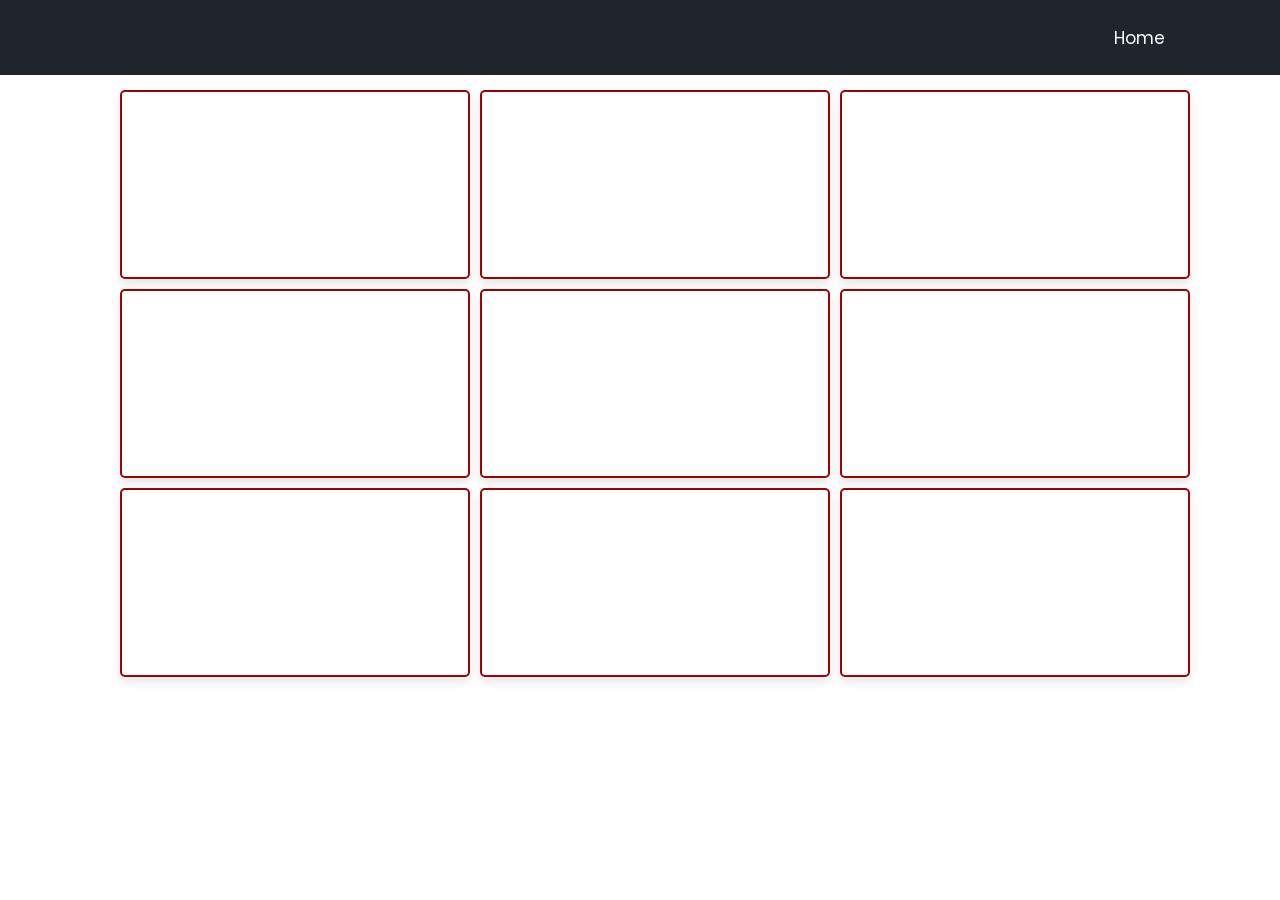
==== videos.html @ ef38ebec "terceiro commit" ====
<!DOCTYPE html>
<html lang="pt-br">
<head>
    <meta charset="UTF-8">
    <meta name="viewport" content="width=device-width, initial-scale=1.0">
    <!--GOOGLE FONTS-->
    <link rel="preconnect" href="https://fonts.googleapis.com">
    <link rel="preconnect" href="https://fonts.gstatic.com" crossorigin>
    <link href="https://fonts.googleapis.com/css2?family=Josefin+Sans:ital,wght@0,100;0,400;0,500;0,600;0,700;1,100;1,300;1,500;1,600&family=Poppins:ital,wght@0,600;0,800;1,800;1,900&family=REM:wght@100;200;500;700&display=swap" rel="stylesheet">
    <!--GOOGLE FONTS FIM-->
    <!--BOX-ICONS-->
    <link href='https://unpkg.com/boxicons@2.1.4/css/boxicons.min.css' rel='stylesheet'>
    <!--FIM BOX-ICONS-->
    <link rel="stylesheet" href="./assets/css/motion.css">
    <link rel="shortcut icon" href="imagens/favicon_io/favicon.ico" type="image/x-icon">
    <title>Bruno Masim</title>
</head>
<body>

    <header class="header">
        <div class="logo">
            <img src="imagens/logo2.png" alt="">
        </div>

        <i class='bx bx-menu' id="menu-icon"></i>

        <nav class="navbar">
            <a href="index.html">Home</a>
        </nav>
    </header>


    <div class="container-motiom">
        <div class="interface">
            <div class="flex">
        <div class="container-filme2">

            <div class="video-pm">
              <iframe src="https://www.youtube.com/embed/Y6PP5VWSygQ" title="Homenagem ao Ciclo do Marabaixo ano 2014" frameborder="0" allow="accelerometer; autoplay; clipboard-write; encrypted-media; gyroscope; picture-in-picture; web-share" allowfullscreen></iframe>
            </div>

            <div class="video-pm">
                <iframe  src="https://www.youtube.com/embed/dBKpURymros" title="VT Circula Amapá Secult ano 2019" frameborder="0" allow="accelerometer; autoplay; clipboard-write; encrypted-media; gyroscope; picture-in-picture; web-share" allowfullscreen></iframe>
            </div>

            <div class="video-pm">
                <iframe src="https://www.youtube.com/embed/n8OsbavZJoI" title="Papo de Museu programa 01 ano 2020" frameborder="0" allow="accelerometer; autoplay; clipboard-write; encrypted-media; gyroscope; picture-in-picture; web-share" allowfullscreen></iframe>
            </div>

            <div class="video-pm">
                <iframe  src="https://www.youtube.com/embed/2_RYhJPxAqQ" title="Documentário &quot;O que fica?&quot;" frameborder="0" allow="accelerometer; autoplay; clipboard-write; encrypted-media; gyroscope; picture-in-picture; web-share" allowfullscreen></iframe>
            </div>

            <div class="video-pm">
                <iframe  src="https://www.youtube.com/embed/rJ-i8AhLXic" title="Marabaixo do Lúdico ao Moderno ano 2014" frameborder="0" allow="accelerometer; autoplay; clipboard-write; encrypted-media; gyroscope; picture-in-picture; web-share" allowfullscreen></iframe>
            </div>

            <div class="video-pm">
                <iframe src="https://www.youtube.com/embed/ly3H-Sf8EvU" title="Clip Marabaixo para campanha politica" frameborder="0" allow="accelerometer; autoplay; clipboard-write; encrypted-media; gyroscope; picture-in-picture; web-share" allowfullscreen></iframe>
            </div>

        <div class="video-pm">
            <iframe  src="https://www.youtube.com/embed/q-vU8HtB9X4" title="Serie Bambas do Samba  ano 2021" frameborder="0" allow="accelerometer; autoplay; clipboard-write; encrypted-media; gyroscope; picture-in-picture; web-share" allowfullscreen></iframe>
        </div>

        <div class="video-pm">
            <iframe  src="https://www.youtube.com/embed/JGp8RqxKDIk" title="animação em Logo" frameborder="0" allow="accelerometer; autoplay; clipboard-write; encrypted-media; gyroscope; picture-in-picture; web-share" allowfullscreen></iframe>
        </div>

        <div class="video-pm">
            <iframe src="https://www.youtube.com/embed/7oKlmOLyj60" title="VT exposição, Que Fica: Amazônia  ano 2020" frameborder="0" allow="accelerometer; autoplay; clipboard-write; encrypted-media; gyroscope; picture-in-picture; web-share" allowfullscreen></iframe>
        </div>

      </div><!--container-audio-->
     </div><!--FLEX-->
     </div><!--INTERFACE-->

    </div><!--CONTAINER-->
</body>
</html>
---- assets/css/motion.css ----
*{
    margin: 0;
    padding: 0;
    font-family: 'Poppins', sans-serif;
    box-sizing: border-box;
    text-decoration: none;
    border: none;
    outline: none;
    scroll-behavior: smooth;
}

:root{
    --bg-color: #1f242d;
    --segund-bg-color: #323946;
    --text-color: #fff;
    --main-color: rgb(18, 211, 37);
}

html{
    font-size: 62.5%;
    /*overflow: hidden;*/
}

.header{
    position:fixed;
    top: 0;
    left: 0;
    width: 100%;
    height: 75px;
    padding: 2rem 9%;
    background: var(--bg-color);
    display: flex;
    justify-content:space-between;
    align-items: center;
    z-index: 100;
}

.logo img{
    width: 150px;
}

.navbar a{
    font-size: 1.7rem;
    color: var(--text-color);
    margin-left: 4rem;
    transition: .5s;
}

.navbar a:hover{
    color: var(--main-color);
    transform: scale(1.05);
}

#menu-icon{
    font-size: 3.6rem;
    color: var(--text-color);
    display: none;

}




.container-motiom .interface{
    margin-top: 80px;
}

.container-motiom .interface .flex{
    display: flex;
    align-items: center;
    text-align: center;
}

.container-motiom .heading{
    font-size: 18px;
    padding-bottom: 25px;
}



.container-motiom .container-filme2{
    align-items: center;
    text-align: center;
    display: grid;
    grid-template-columns: repeat(3, 1fr);
    gap: 10px;
    padding: 10px;
    margin-left: 110px;
}

@keyframes fadeIn{
    0%{
        transform: scale(.7) translateY(-10px);
        opacity: 0;
    }
}

.container-motiom .container-filme2 .video-pm{
    width: 350px;
    border-radius: 5px;
    border: 2px solid #9c0303;
    cursor: pointer;
    box-shadow: 0 5px 10px rgb(0, 0, 0, 0.1);
    background-color: #fff;
    padding: 15px;
    animation: fadeIn .2s linear;
    align-items: center;
    text-align: center;
   
    
}

.container-motiom .container-filme2 .video-pm img:hover{
    transform: scale(1.2);
}

.container-motiom .container-filme2 .video-pm h3{
    font-size: 14px;
    color: #2c3e50;
    text-align: justify;


}



/*MOBILE VIDEO */
@media (max-width:768px){
    .container-video .container-filme{
        display: grid;
        grid-template-columns: repeat(1,1fr);
        padding: 25px 20px;
        margin-left: 20px;
    }

    .container-motiom .container-filme2 .video-pm{
        width: 100%;
    }

    .container-motiom #search-box{
        width: 90%;
    }
}

@media (max-width:550px){
    .container-motiom .container-filme2{
        display: grid;
        grid-template-columns: repeat(1,1fr);
        padding: 25px 20px;
        margin-left: 20px;
    }

    .container-motiom .container-filme2 .video-pm{
        width: 100%;
    }
}
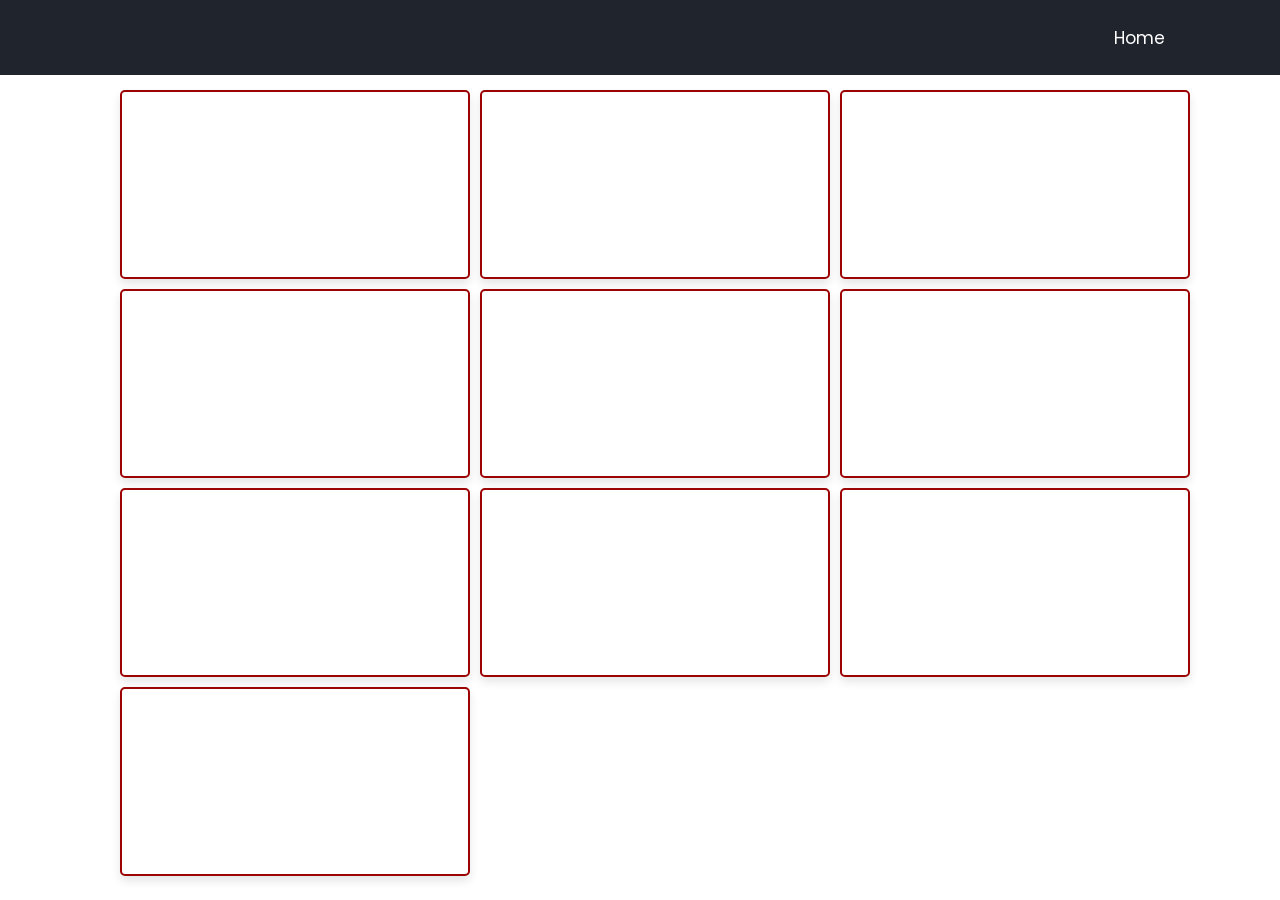
==== commit ee8c2903: "12 commits" ====
--- a/videos.html
+++ b/videos.html
@@ -13,7 +13,7 @@
     <!--FIM BOX-ICONS-->
     <link rel="stylesheet" href="./assets/css/motion.css">
     <link rel="shortcut icon" href="imagens/favicon_io/favicon.ico" type="image/x-icon">
-    <title>Bruno Masim</title>
+    <title>Unique</title>
 </head>
 <body>
 
@@ -35,7 +35,13 @@
             <div class="flex">
         <div class="container-filme2">
 
-            <div class="video-pm">
+
+              <div class="video-pm">
+             <iframe  src="https://www.youtube.com/embed/c9fwZDtkofM" title="Pedra Negra   Grupo Pilão" frameborder="0" allow="accelerometer; autoplay; clipboard-write; encrypted-media; gyroscope; picture-in-picture; web-share" referrerpolicy="strict-origin-when-cross-origin" allowfullscreen></iframe>
+            </div>
+
+
+         <div class="video-pm">
               <iframe src="https://www.youtube.com/embed/Y6PP5VWSygQ" title="Homenagem ao Ciclo do Marabaixo ano 2014" frameborder="0" allow="accelerometer; autoplay; clipboard-write; encrypted-media; gyroscope; picture-in-picture; web-share" allowfullscreen></iframe>
             </div>
 
